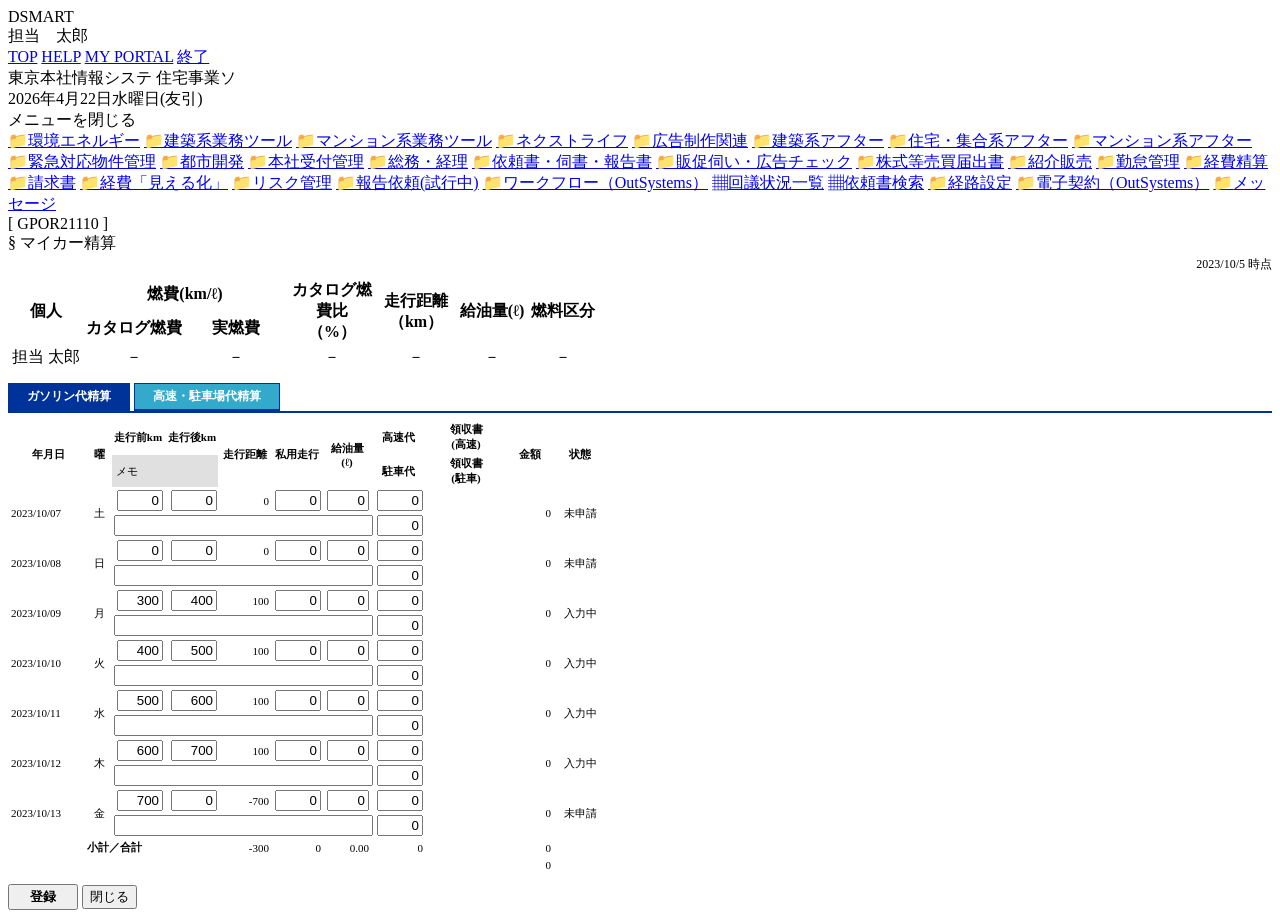
==== maicar/asis_maicar.html @ 4b53baa8 "feat: D-Smart改善プロトタイプ 初回公開" ====
<!DOCTYPE html>
<html lang="ja">
<head>
<meta charset="UTF-8">
<title>マイカー精算 - ASIS</title>
<link rel="stylesheet" href="../_dsmart-design-system/dsmart-base.css">
<style>
.tab-bar {
  display: flex;
  gap: 0;
  padding: 6px 0 0 0;
  align-items: flex-end;
}
.tab-btn {
  padding: 4px 18px;
  font-size: 12px;
  font-family: "MS Pゴシック", Meiryo, Arial, sans-serif;
  background: #33AACC;
  color: #fff;
  border: 1px solid #003399;
  border-bottom: 2px solid #003399;
  cursor: pointer;
  font-weight: bold;
  margin-right: 4px;
}
.tab-btn.active {
  background: #003399;
  color: #fff;
  border-bottom: 2px solid #003399;
}
.tab-separator {
  border: none;
  border-top: 2px solid #003399;
  margin: 0 0 6px 0;
}
.tab-panel { display: none; }
.tab-panel.active { display: block; }

table.form-table td.align-right { text-align: right; }
.status-text { font-size: 11px; }
</style>
</head>
<body>
<div class="layout">

<!-- ========== サイドバー ========== -->
<div class="sidebar">
  <div class="sidebar-logo">
    <div class="logo-text"><span class="logo-d">D</span>SMART</div>
  </div>
  <div class="sidebar-username">担当　太郎</div>
  <div class="sidebar-buttons">
    <a class="sidebar-btn" href="#">TOP</a>
    <a class="sidebar-btn" href="#">HELP</a>
    <a class="sidebar-btn" href="#">MY PORTAL</a>
    <a class="sidebar-btn" href="#">終了</a>
  </div>
  <div class="sidebar-dept">東京本社情報システ 住宅事業ソ</div>
  <div class="sidebar-date">2026年4月22日水曜日(友引)</div>
  <div class="sidebar-menu-close">メニューを閉じる</div>
  <div class="sidebar-links">
    <a href="#"><span class="icon">📁</span>環境エネルギー</a>
    <a href="#"><span class="icon">📁</span>建築系業務ツール</a>
    <a href="#"><span class="icon">📁</span>マンション系業務ツール</a>
    <a href="#"><span class="icon">📁</span>ネクストライフ</a>
    <a href="#"><span class="icon">📁</span>広告制作関連</a>
    <a href="#"><span class="icon">📁</span>建築系アフター</a>
    <a href="#"><span class="icon">📁</span>住宅・集合系アフター</a>
    <a href="#"><span class="icon">📁</span>マンション系アフター</a>
    <a href="#"><span class="icon">📁</span>緊急対応物件管理</a>
    <a href="#"><span class="icon">📁</span>都市開発</a>
    <a href="#"><span class="icon">📁</span>本社受付管理</a>
    <a href="#"><span class="icon">📁</span>総務・経理</a>
    <a href="#"><span class="icon">📁</span>依頼書・伺書・報告書</a>
    <a href="#"><span class="icon">📁</span>販促伺い・広告チェック</a>
    <a href="#"><span class="icon">📁</span>株式等売買届出書</a>
    <a href="#"><span class="icon">📁</span>紹介販売</a>
    <a href="#"><span class="icon">📁</span>勤怠管理</a>
    <a href="#"><span class="icon">📁</span>経費精算</a>
    <a href="#"><span class="icon">📁</span>請求書</a>
    <a href="#"><span class="icon">📁</span>経費「見える化」</a>
    <a href="#"><span class="icon">📁</span>リスク管理</a>
    <a href="#"><span class="icon">📁</span>報告依頼(試行中)</a>
    <a href="#"><span class="icon">📁</span>ワークフロー（OutSystems）</a>
    <a href="#" class="indent"><span class="icon">▦</span>回議状況一覧</a>
    <a href="#" class="indent"><span class="icon">▦</span>依頼書検索</a>
    <a href="#" class="indent"><span class="icon">📁</span>経路設定</a>
    <a href="#"><span class="icon">📁</span>電子契約（OutSystems）</a>
    <a href="#"><span class="icon">📁</span>メッセージ</a>
  </div>
</div>

<!-- ========== メインコンテンツ ========== -->
<div class="main">

  <!-- 画面ヘッダー -->
  <div class="screen-id-bar">[ GPOR21110 ]</div>
  <div class="screen-header">
    <span class="section-mark">§</span> マイカー精算
  </div>

  <div class="content-wrap">
  <div class="form-box">

    <!-- 日付表示 -->
    <div style="text-align:right; font-size:12px; padding:2px 0 4px 0;">2023/10/5 時点</div>

    <!-- ① 個人情報テーブル -->
    <table class="form-table" style="margin-bottom:6px;">
      <colgroup>
        <col style="width:72px;">
        <col style="width:100px;"><!-- 燃費カタログ -->
        <col style="width:100px;"><!-- 燃費実燃費 -->
        <col style="width:88px;"><!-- カタログ燃費比 -->
        <col style="width:76px;"><!-- 走行距離 -->
        <col style="width:72px;"><!-- 給油量 -->
        <col><!-- 燃料区分 -->
      </colgroup>
      <thead>
        <tr>
          <th rowspan="2">個人</th>
          <th colspan="2">燃費(km/ℓ)</th>
          <th rowspan="2">カタログ燃費比<br>（%）</th>
          <th rowspan="2">走行距離<br>（km）</th>
          <th rowspan="2">給油量(ℓ)</th>
          <th rowspan="2">燃料区分</th>
        </tr>
        <tr>
          <th>カタログ燃費</th>
          <th>実燃費</th>
        </tr>
      </thead>
      <tbody>
        <tr>
          <td style="text-align:center;">担当 太郎</td>
          <td style="text-align:center;">－</td>
          <td style="text-align:center;">－</td>
          <td style="text-align:center;">－</td>
          <td style="text-align:center;">－</td>
          <td style="text-align:center;">－</td>
          <td style="text-align:center;">－</td>
        </tr>
      </tbody>
    </table>

    <!-- ② タブバー -->
    <div class="tab-bar">
      <button class="tab-btn active" onclick="switchTab('tab-gas', this)">ガソリン代精算</button>
      <button class="tab-btn" onclick="switchTab('tab-toll', this)">高速・駐車場代精算</button>
    </div>
    <hr class="tab-separator">

    <!-- ========== Tab1: ガソリン代精算 ========== -->
    <div id="tab-gas" class="tab-panel active">

      <table class="form-table" style="font-size:11px;">
        <colgroup>
          <col style="width:76px;"><!-- 年月日 -->
          <col style="width:22px;"><!-- 曜 -->
          <col style="width:52px;"><!-- 走行前km -->
          <col style="width:52px;"><!-- 走行後km -->
          <col style="width:50px;"><!-- 走行距離 -->
          <col style="width:50px;"><!-- 私用走行 -->
          <col style="width:46px;"><!-- 給油量 -->
          <col style="width:52px;"><!-- 高速代/駐車代 -->
          <col style="width:80px;"><!-- 領収書 -->
          <col style="width:44px;"><!-- 金額 -->
          <col style="width:52px;"><!-- 状態 -->
        </colgroup>
        <thead>
          <tr>
            <th rowspan="2">年月日</th>
            <th rowspan="2">曜</th>
            <th>走行前km</th>
            <th>走行後km</th>
            <th rowspan="2">走行距離</th>
            <th rowspan="2">私用走行</th>
            <th rowspan="2">給油量<br>(ℓ)</th>
            <th>高速代</th>
            <th>領収書<br>(高速)</th>
            <th rowspan="2">金額</th>
            <th rowspan="2">状態</th>
          </tr>
          <tr>
            <th colspan="2" style="text-align:left; padding-left:4px; font-weight:normal; background:#e0e0e0;">メモ</th>
            <th>駐車代</th>
            <th>領収書<br>(駐車)</th>
          </tr>
        </thead>
        <tbody>
          <!-- 2023/10/07 土 -->
          <tr class="row-a">
            <td rowspan="2" style="vertical-align:middle;">2023/10/07</td>
            <td rowspan="2" style="text-align:center; vertical-align:middle;">土</td>
            <td style="text-align:right;"><input type="text" style="width:38px; text-align:right;" value="0"></td>
            <td style="text-align:right;"><input type="text" style="width:38px; text-align:right;" value="0"></td>
            <td style="text-align:right;">0</td>
            <td style="text-align:right;"><input type="text" style="width:38px; text-align:right;" value="0"></td>
            <td style="text-align:right;"><input type="text" style="width:34px; text-align:right;" value="0"></td>
            <td style="text-align:right;"><input type="text" style="width:38px; text-align:right;" value="0"></td>
            <td></td>
            <td rowspan="2" style="text-align:right; vertical-align:middle;">0</td>
            <td rowspan="2" style="text-align:center; vertical-align:middle;" class="status-text">未申請</td>
          </tr>
          <tr class="row-b">
            <td colspan="5" style="padding:1px 2px;"><input type="text" style="width:99%;"></td>
            <td style="text-align:right;"><input type="text" style="width:38px; text-align:right;" value="0"></td>
            <td></td>
          </tr>

          <!-- 2023/10/08 日 -->
          <tr class="row-a">
            <td rowspan="2" style="vertical-align:middle;">2023/10/08</td>
            <td rowspan="2" style="text-align:center; vertical-align:middle;">日</td>
            <td style="text-align:right;"><input type="text" style="width:38px; text-align:right;" value="0"></td>
            <td style="text-align:right;"><input type="text" style="width:38px; text-align:right;" value="0"></td>
            <td style="text-align:right;">0</td>
            <td style="text-align:right;"><input type="text" style="width:38px; text-align:right;" value="0"></td>
            <td style="text-align:right;"><input type="text" style="width:34px; text-align:right;" value="0"></td>
            <td style="text-align:right;"><input type="text" style="width:38px; text-align:right;" value="0"></td>
            <td></td>
            <td rowspan="2" style="text-align:right; vertical-align:middle;">0</td>
            <td rowspan="2" style="text-align:center; vertical-align:middle;" class="status-text">未申請</td>
          </tr>
          <tr class="row-b">
            <td colspan="5" style="padding:1px 2px;"><input type="text" style="width:99%;"></td>
            <td style="text-align:right;"><input type="text" style="width:38px; text-align:right;" value="0"></td>
            <td></td>
          </tr>

          <!-- 2023/10/09 月 -->
          <tr class="row-a">
            <td rowspan="2" style="vertical-align:middle;">2023/10/09</td>
            <td rowspan="2" style="text-align:center; vertical-align:middle;">月</td>
            <td style="text-align:right;"><input type="text" style="width:38px; text-align:right;" value="300"></td>
            <td style="text-align:right;"><input type="text" style="width:38px; text-align:right;" value="400"></td>
            <td style="text-align:right;">100</td>
            <td style="text-align:right;"><input type="text" style="width:38px; text-align:right;" value="0"></td>
            <td style="text-align:right;"><input type="text" style="width:34px; text-align:right;" value="0"></td>
            <td style="text-align:right;"><input type="text" style="width:38px; text-align:right;" value="0"></td>
            <td></td>
            <td rowspan="2" style="text-align:right; vertical-align:middle;">0</td>
            <td rowspan="2" style="text-align:center; vertical-align:middle;" class="status-text">入力中</td>
          </tr>
          <tr class="row-b">
            <td colspan="5" style="padding:1px 2px;"><input type="text" style="width:99%;"></td>
            <td style="text-align:right;"><input type="text" style="width:38px; text-align:right;" value="0"></td>
            <td></td>
          </tr>

          <!-- 2023/10/10 火 -->
          <tr class="row-a">
            <td rowspan="2" style="vertical-align:middle;">2023/10/10</td>
            <td rowspan="2" style="text-align:center; vertical-align:middle;">火</td>
            <td style="text-align:right;"><input type="text" style="width:38px; text-align:right;" value="400"></td>
            <td style="text-align:right;"><input type="text" style="width:38px; text-align:right;" value="500"></td>
            <td style="text-align:right;">100</td>
            <td style="text-align:right;"><input type="text" style="width:38px; text-align:right;" value="0"></td>
            <td style="text-align:right;"><input type="text" style="width:34px; text-align:right;" value="0"></td>
            <td style="text-align:right;"><input type="text" style="width:38px; text-align:right;" value="0"></td>
            <td></td>
            <td rowspan="2" style="text-align:right; vertical-align:middle;">0</td>
            <td rowspan="2" style="text-align:center; vertical-align:middle;" class="status-text">入力中</td>
          </tr>
          <tr class="row-b">
            <td colspan="5" style="padding:1px 2px;"><input type="text" style="width:99%;"></td>
            <td style="text-align:right;"><input type="text" style="width:38px; text-align:right;" value="0"></td>
            <td></td>
          </tr>

          <!-- 2023/10/11 水 -->
          <tr class="row-a">
            <td rowspan="2" style="vertical-align:middle;">2023/10/11</td>
            <td rowspan="2" style="text-align:center; vertical-align:middle;">水</td>
            <td style="text-align:right;"><input type="text" style="width:38px; text-align:right;" value="500"></td>
            <td style="text-align:right;"><input type="text" style="width:38px; text-align:right;" value="600"></td>
            <td style="text-align:right;">100</td>
            <td style="text-align:right;"><input type="text" style="width:38px; text-align:right;" value="0"></td>
            <td style="text-align:right;"><input type="text" style="width:34px; text-align:right;" value="0"></td>
            <td style="text-align:right;"><input type="text" style="width:38px; text-align:right;" value="0"></td>
            <td></td>
            <td rowspan="2" style="text-align:right; vertical-align:middle;">0</td>
            <td rowspan="2" style="text-align:center; vertical-align:middle;" class="status-text">入力中</td>
          </tr>
          <tr class="row-b">
            <td colspan="5" style="padding:1px 2px;"><input type="text" style="width:99%;"></td>
            <td style="text-align:right;"><input type="text" style="width:38px; text-align:right;" value="0"></td>
            <td></td>
          </tr>

          <!-- 2023/10/12 木 -->
          <tr class="row-a">
            <td rowspan="2" style="vertical-align:middle;">2023/10/12</td>
            <td rowspan="2" style="text-align:center; vertical-align:middle;">木</td>
            <td style="text-align:right;"><input type="text" style="width:38px; text-align:right;" value="600"></td>
            <td style="text-align:right;"><input type="text" style="width:38px; text-align:right;" value="700"></td>
            <td style="text-align:right;">100</td>
            <td style="text-align:right;"><input type="text" style="width:38px; text-align:right;" value="0"></td>
            <td style="text-align:right;"><input type="text" style="width:34px; text-align:right;" value="0"></td>
            <td style="text-align:right;"><input type="text" style="width:38px; text-align:right;" value="0"></td>
            <td></td>
            <td rowspan="2" style="text-align:right; vertical-align:middle;">0</td>
            <td rowspan="2" style="text-align:center; vertical-align:middle;" class="status-text">入力中</td>
          </tr>
          <tr class="row-b">
            <td colspan="5" style="padding:1px 2px;"><input type="text" style="width:99%;"></td>
            <td style="text-align:right;"><input type="text" style="width:38px; text-align:right;" value="0"></td>
            <td></td>
          </tr>

          <!-- 2023/10/13 金 -->
          <tr class="row-a">
            <td rowspan="2" style="vertical-align:middle;">2023/10/13</td>
            <td rowspan="2" style="text-align:center; vertical-align:middle;">金</td>
            <td style="text-align:right;"><input type="text" style="width:38px; text-align:right;" value="700"></td>
            <td style="text-align:right;"><input type="text" style="width:38px; text-align:right;" value="0"></td>
            <td style="text-align:right;">-700</td>
            <td style="text-align:right;"><input type="text" style="width:38px; text-align:right;" value="0"></td>
            <td style="text-align:right;"><input type="text" style="width:34px; text-align:right;" value="0"></td>
            <td style="text-align:right;"><input type="text" style="width:38px; text-align:right;" value="0"></td>
            <td></td>
            <td rowspan="2" style="text-align:right; vertical-align:middle;">0</td>
            <td rowspan="2" style="text-align:center; vertical-align:middle;" class="status-text">未申請</td>
          </tr>
          <tr class="row-b">
            <td colspan="5" style="padding:1px 2px;"><input type="text" style="width:99%;"></td>
            <td style="text-align:right;"><input type="text" style="width:38px; text-align:right;" value="0"></td>
            <td></td>
          </tr>

          <!-- 小計/合計 -->
          <tr>
            <td colspan="4" class="lbl" style="text-align:center; font-weight:bold;">小計／合計</td>
            <td style="text-align:right;">-300</td>
            <td style="text-align:right;">0</td>
            <td style="text-align:right;">0.00</td>
            <td style="text-align:right;">0</td>
            <td></td>
            <td style="text-align:right;">0</td>
            <td></td>
          </tr>
          <tr>
            <td colspan="8" style="background:#fff; border:none;"></td>
            <td></td>
            <td style="text-align:right;">0</td>
            <td></td>
          </tr>
        </tbody>
      </table>

    </div><!-- /tab-gas -->

    <!-- ========== Tab2: 高速・駐車場代精算 ========== -->
    <div id="tab-toll" class="tab-panel">

      <div style="text-align:right; font-size:11px; padding:2px 0 3px 0; font-weight:bold;">[ 7件 ]</div>

      <table class="form-table" style="font-size:11px;">
        <colgroup>
          <col style="width:76px;"><!-- 年月日 -->
          <col style="width:22px;"><!-- 曜 -->
          <!-- 高速代 -->
          <col style="width:50px;"><!-- 高速代 金額 -->
          <col style="width:68px;"><!-- 支払先 -->
          <col style="width:28px;"><!-- 枚数 -->
          <col style="width:76px;"><!-- 登録番号 -->
          <col style="width:76px;"><!-- 原本 -->
          <!-- 駐車場代 -->
          <col style="width:50px;"><!-- 駐車代 金額 -->
          <col style="width:68px;"><!-- 支払先 -->
          <col style="width:28px;"><!-- 枚数 -->
          <col style="width:76px;"><!-- 登録番号 -->
          <col style="width:76px;"><!-- 原本 -->
        </colgroup>
        <thead>
          <tr>
            <th rowspan="3">年月日</th>
            <th rowspan="3">曜</th>
            <th colspan="5" style="background:#4477CC; color:#fff;">高速代</th>
            <th colspan="5" style="background:#4477CC; color:#fff;">駐車場代</th>
          </tr>
          <tr>
            <th rowspan="2">金額</th>
            <th colspan="4" style="background:#5588DD; color:#fff;">領収書</th>
            <th rowspan="2">金額</th>
            <th colspan="4" style="background:#5588DD; color:#fff;">領収書</th>
          </tr>
          <tr>
            <th>支払先</th>
            <th>枚数</th>
            <th>登録番号</th>
            <th>原本<br>(取込・提出)</th>
            <th>支払先</th>
            <th>枚数</th>
            <th>登録番号</th>
            <th>原本<br>(取込・提出)</th>
          </tr>
        </thead>
        <tbody>
          <!-- 2023/10/07 土 (blank) -->
          <tr>
            <td>2023/10/07</td>
            <td style="text-align:center;">土</td>
            <td></td><td></td><td></td><td></td><td></td>
            <td></td><td></td><td></td><td></td><td></td>
          </tr>

          <!-- 2023/10/08 日 (blank) -->
          <tr>
            <td>2023/10/08</td>
            <td style="text-align:center;">日</td>
            <td></td><td></td><td></td><td></td><td></td>
            <td></td><td></td><td></td><td></td><td></td>
          </tr>

          <!-- 2023/10/09 月 (入力済み) -->
          <tr>
            <td>2023/10/09</td>
            <td style="text-align:center;">月</td>
            <td style="text-align:right;">1,200</td>
            <td></td>
            <td style="text-align:center;">1</td>
            <td style="font-size:10px;">登録番号：記載有<br>書頌（台紙取込）</td>
            <td style="font-size:10px;"></td>
            <td style="text-align:right;">900</td>
            <td></td>
            <td style="text-align:center;">1</td>
            <td style="font-size:10px;">登録番号：記載有<br>書頌（台紙取込）</td>
            <td style="font-size:10px;"></td>
          </tr>

          <!-- 2023/10/10 火 (編集中) -->
          <tr>
            <td rowspan="2" style="vertical-align:top; padding-top:3px;">2023/10/10</td>
            <td rowspan="2" style="text-align:center; vertical-align:top; padding-top:3px;">火</td>
            <!-- 高速代 editing -->
            <td style="text-align:right; vertical-align:top; padding-top:3px;">0</td>
            <td colspan="4" style="font-size:10px; color:#CC0000; vertical-align:top; padding:2px;">
              ※領収書不要の場合、下記プルダウンより<br>理由を選択してください<br>
              <input type="text" style="width:24px; text-align:right;" value="0">
              <select style="width:130px; font-size:10px; margin-top:2px;">
                <option></option>
                <option>領収書なし（紛失）</option>
                <option>領収書なし（その他）</option>
              </select>
            </td>
            <!-- 駐車場代 editing -->
            <td rowspan="2" style="text-align:right; vertical-align:top; padding-top:3px;">
              <input type="text" style="width:40px; text-align:right;" value="1,000">
            </td>
            <td style="vertical-align:top; padding:2px;">
              <input type="text" style="width:56px;" value="○○パーキング">
            </td>
            <td style="vertical-align:top; padding:2px;">
              <select style="width:26px; font-size:10px;">
                <option>1</option>
                <option>2</option>
                <option>3</option>
              </select>
            </td>
            <td style="vertical-align:top; padding:2px; font-size:10px;">
              登録番号：<input type="radio" name="reg10" checked>記載有
              <input type="radio" name="reg10">記載無
            </td>
            <td style="vertical-align:top; padding:2px;">
              <select style="width:72px; font-size:10px;">
                <option>書頌（台紙取込）</option>
                <option>書頌（台紙提出）</option>
                <option>書頌（電子取込）</option>
              </select><br>
              <button class="btn" style="font-size:10px; margin-top:2px;" disabled>ファイル選択</button>
            </td>
          </tr>
          <tr>
            <td colspan="4" style="padding:2px;"></td>
            <td colspan="4" style="text-align:right; padding:2px; vertical-align:middle;">
              <button class="btn" style="font-size:10px;">挿入</button>
            </td>
          </tr>

          <!-- 2023/10/11 水 (blank) -->
          <tr>
            <td>2023/10/11</td>
            <td style="text-align:center;">水</td>
            <td></td><td></td><td></td><td></td><td></td>
            <td></td><td></td><td></td><td></td><td></td>
          </tr>

          <!-- 2023/10/12 木 (blank) -->
          <tr>
            <td>2023/10/12</td>
            <td style="text-align:center;">木</td>
            <td></td><td></td><td></td><td></td><td></td>
            <td></td><td></td><td></td><td></td><td></td>
          </tr>

          <!-- 2023/10/13 金 (blank) -->
          <tr>
            <td>2023/10/13</td>
            <td style="text-align:center;">金</td>
            <td></td><td></td><td></td><td></td><td></td>
            <td></td><td></td><td></td><td></td><td></td>
          </tr>
        </tbody>
      </table>

    </div><!-- /tab-toll -->

    <!-- ③ 登録ボタン -->
    <div class="submit-bar" style="justify-content:center; margin-top:10px;">
      <button class="btn" style="padding:2px 20px; font-weight:bold;">登録</button>
      <button class="btn">閉じる</button>
    </div>

  </div><!-- /form-box -->
  </div><!-- /content-wrap -->
</div><!-- /main -->
</div><!-- /layout -->

<script>
function switchTab(tabId, btn) {
  document.querySelectorAll('.tab-panel').forEach(function(p) { p.classList.remove('active'); });
  document.querySelectorAll('.tab-btn').forEach(function(b) { b.classList.remove('active'); });
  document.getElementById(tabId).classList.add('active');
  btn.classList.add('active');
}
</script>
</body>
</html>
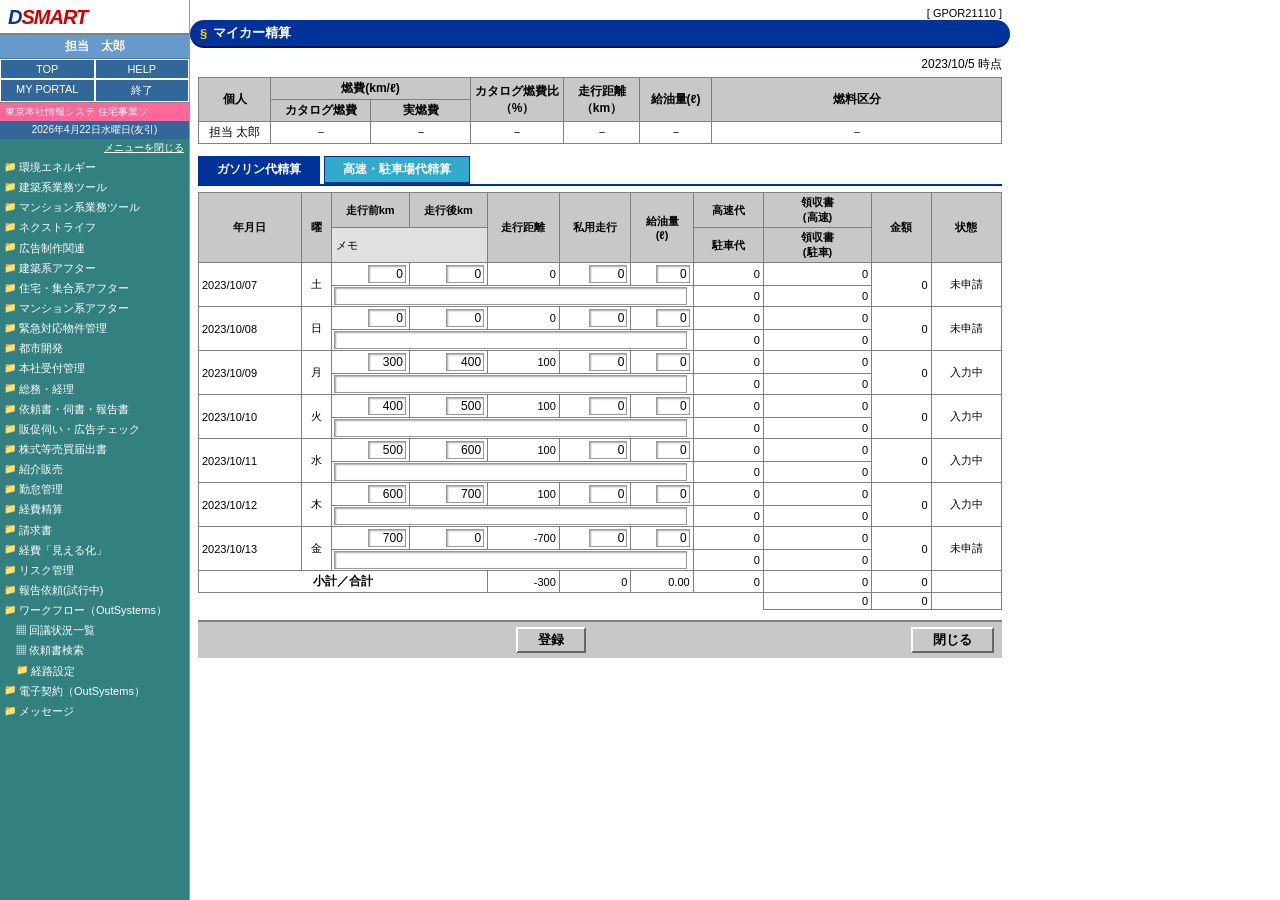
==== commit 78c162c6: "deploy: 許可申請種別改善 maicar/permission 追加" ====
--- a/maicar/asis_maicar.html
+++ b/maicar/asis_maicar.html
@@ -197,15 +197,15 @@
             <td style="text-align:right;">0</td>
             <td style="text-align:right;"><input type="text" style="width:38px; text-align:right;" value="0"></td>
             <td style="text-align:right;"><input type="text" style="width:34px; text-align:right;" value="0"></td>
-            <td style="text-align:right;"><input type="text" style="width:38px; text-align:right;" value="0"></td>
-            <td></td>
+            <td style="text-align:right;">0</td>
+            <td style="text-align:right;">0</td>
             <td rowspan="2" style="text-align:right; vertical-align:middle;">0</td>
             <td rowspan="2" style="text-align:center; vertical-align:middle;" class="status-text">未申請</td>
           </tr>
           <tr class="row-b">
             <td colspan="5" style="padding:1px 2px;"><input type="text" style="width:99%;"></td>
-            <td style="text-align:right;"><input type="text" style="width:38px; text-align:right;" value="0"></td>
-            <td></td>
+            <td style="text-align:right;">0</td>
+            <td style="text-align:right;">0</td>
           </tr>
 
           <!-- 2023/10/08 日 -->
@@ -217,15 +217,15 @@
             <td style="text-align:right;">0</td>
             <td style="text-align:right;"><input type="text" style="width:38px; text-align:right;" value="0"></td>
             <td style="text-align:right;"><input type="text" style="width:34px; text-align:right;" value="0"></td>
-            <td style="text-align:right;"><input type="text" style="width:38px; text-align:right;" value="0"></td>
-            <td></td>
+            <td style="text-align:right;">0</td>
+            <td style="text-align:right;">0</td>
             <td rowspan="2" style="text-align:right; vertical-align:middle;">0</td>
             <td rowspan="2" style="text-align:center; vertical-align:middle;" class="status-text">未申請</td>
           </tr>
           <tr class="row-b">
             <td colspan="5" style="padding:1px 2px;"><input type="text" style="width:99%;"></td>
-            <td style="text-align:right;"><input type="text" style="width:38px; text-align:right;" value="0"></td>
-            <td></td>
+            <td style="text-align:right;">0</td>
+            <td style="text-align:right;">0</td>
           </tr>
 
           <!-- 2023/10/09 月 -->
@@ -237,15 +237,15 @@
             <td style="text-align:right;">100</td>
             <td style="text-align:right;"><input type="text" style="width:38px; text-align:right;" value="0"></td>
             <td style="text-align:right;"><input type="text" style="width:34px; text-align:right;" value="0"></td>
-            <td style="text-align:right;"><input type="text" style="width:38px; text-align:right;" value="0"></td>
-            <td></td>
+            <td style="text-align:right;">0</td>
+            <td style="text-align:right;">0</td>
             <td rowspan="2" style="text-align:right; vertical-align:middle;">0</td>
             <td rowspan="2" style="text-align:center; vertical-align:middle;" class="status-text">入力中</td>
           </tr>
           <tr class="row-b">
             <td colspan="5" style="padding:1px 2px;"><input type="text" style="width:99%;"></td>
-            <td style="text-align:right;"><input type="text" style="width:38px; text-align:right;" value="0"></td>
-            <td></td>
+            <td style="text-align:right;">0</td>
+            <td style="text-align:right;">0</td>
           </tr>
 
           <!-- 2023/10/10 火 -->
@@ -257,15 +257,15 @@
             <td style="text-align:right;">100</td>
             <td style="text-align:right;"><input type="text" style="width:38px; text-align:right;" value="0"></td>
             <td style="text-align:right;"><input type="text" style="width:34px; text-align:right;" value="0"></td>
-            <td style="text-align:right;"><input type="text" style="width:38px; text-align:right;" value="0"></td>
-            <td></td>
+            <td style="text-align:right;">0</td>
+            <td style="text-align:right;">0</td>
             <td rowspan="2" style="text-align:right; vertical-align:middle;">0</td>
             <td rowspan="2" style="text-align:center; vertical-align:middle;" class="status-text">入力中</td>
           </tr>
           <tr class="row-b">
             <td colspan="5" style="padding:1px 2px;"><input type="text" style="width:99%;"></td>
-            <td style="text-align:right;"><input type="text" style="width:38px; text-align:right;" value="0"></td>
-            <td></td>
+            <td style="text-align:right;">0</td>
+            <td style="text-align:right;">0</td>
           </tr>
 
           <!-- 2023/10/11 水 -->
@@ -277,15 +277,15 @@
             <td style="text-align:right;">100</td>
             <td style="text-align:right;"><input type="text" style="width:38px; text-align:right;" value="0"></td>
             <td style="text-align:right;"><input type="text" style="width:34px; text-align:right;" value="0"></td>
-            <td style="text-align:right;"><input type="text" style="width:38px; text-align:right;" value="0"></td>
-            <td></td>
+            <td style="text-align:right;">0</td>
+            <td style="text-align:right;">0</td>
             <td rowspan="2" style="text-align:right; vertical-align:middle;">0</td>
             <td rowspan="2" style="text-align:center; vertical-align:middle;" class="status-text">入力中</td>
           </tr>
           <tr class="row-b">
             <td colspan="5" style="padding:1px 2px;"><input type="text" style="width:99%;"></td>
-            <td style="text-align:right;"><input type="text" style="width:38px; text-align:right;" value="0"></td>
-            <td></td>
+            <td style="text-align:right;">0</td>
+            <td style="text-align:right;">0</td>
           </tr>
 
           <!-- 2023/10/12 木 -->
@@ -297,15 +297,15 @@
             <td style="text-align:right;">100</td>
             <td style="text-align:right;"><input type="text" style="width:38px; text-align:right;" value="0"></td>
             <td style="text-align:right;"><input type="text" style="width:34px; text-align:right;" value="0"></td>
-            <td style="text-align:right;"><input type="text" style="width:38px; text-align:right;" value="0"></td>
-            <td></td>
+            <td style="text-align:right;">0</td>
+            <td style="text-align:right;">0</td>
             <td rowspan="2" style="text-align:right; vertical-align:middle;">0</td>
             <td rowspan="2" style="text-align:center; vertical-align:middle;" class="status-text">入力中</td>
           </tr>
           <tr class="row-b">
             <td colspan="5" style="padding:1px 2px;"><input type="text" style="width:99%;"></td>
-            <td style="text-align:right;"><input type="text" style="width:38px; text-align:right;" value="0"></td>
-            <td></td>
+            <td style="text-align:right;">0</td>
+            <td style="text-align:right;">0</td>
           </tr>
 
           <!-- 2023/10/13 金 -->
@@ -317,15 +317,15 @@
             <td style="text-align:right;">-700</td>
             <td style="text-align:right;"><input type="text" style="width:38px; text-align:right;" value="0"></td>
             <td style="text-align:right;"><input type="text" style="width:34px; text-align:right;" value="0"></td>
-            <td style="text-align:right;"><input type="text" style="width:38px; text-align:right;" value="0"></td>
-            <td></td>
+            <td style="text-align:right;">0</td>
+            <td style="text-align:right;">0</td>
             <td rowspan="2" style="text-align:right; vertical-align:middle;">0</td>
             <td rowspan="2" style="text-align:center; vertical-align:middle;" class="status-text">未申請</td>
           </tr>
           <tr class="row-b">
             <td colspan="5" style="padding:1px 2px;"><input type="text" style="width:99%;"></td>
-            <td style="text-align:right;"><input type="text" style="width:38px; text-align:right;" value="0"></td>
-            <td></td>
+            <td style="text-align:right;">0</td>
+            <td style="text-align:right;">0</td>
           </tr>
 
           <!-- 小計/合計 -->
@@ -335,13 +335,13 @@
             <td style="text-align:right;">0</td>
             <td style="text-align:right;">0.00</td>
             <td style="text-align:right;">0</td>
+            <td style="text-align:right;">0</td>
+            <td style="text-align:right;">0</td>
             <td></td>
-            <td style="text-align:right;">0</td>
-            <td></td>
           </tr>
           <tr>
             <td colspan="8" style="background:#fff; border:none;"></td>
-            <td></td>
+            <td style="text-align:right;">0</td>
             <td style="text-align:right;">0</td>
             <td></td>
           </tr>
--- a/_dsmart-design-system/dsmart-base.css
+++ b/_dsmart-design-system/dsmart-base.css
@@ -0,0 +1,448 @@
+/* ================================================================
+   D-SMART デザインシステム — dsmart-base.css
+   Web 1.0 業務系 / Windows XP Classic 風 ASIS 再現テンプレート
+   ================================================================
+
+   設計思想:
+     対象システム : ダイワハウス D-SMART 業務システム（2000年代 ASP/JSP）
+     レイアウト手法: HTMLテーブルレイアウト + サーバーサイドレンダリング
+     ビジュアル基準: Windows 98/XP Classic テーマ
+
+   カラーパレット:
+     グレー背景    #C8C8C8  ボタン / ヘッダth / ラベル
+     ボーダー標準  #808080  テーブル枠 / 区切り線
+     ボーダー薄    #999999  入力フォームの外枠
+     入力背景      #FFFFFF  input / textarea / select テキスト部
+     青ヘッダ      #003399  画面ヘッダーバー
+     必須赤        #CC0000  ※マーク / エラー
+     リンク青      #0000CC  テキストリンク
+     ユーザーバー  #6699CC  サイドバーユーザー名欄
+     サイドバー背景 #338080  メニューリンク領域 / メニューを閉じるバー
+
+   UIパーツ一覧:
+     レイアウト    .layout / .main / .content-wrap / .form-box
+     サイドバー    .sidebar 系
+     画面ヘッダ    .screen-id-bar / .screen-header / .section-mark
+     入力要素      input / textarea / select / input[checkbox]
+     ボタン        .btn / .btn-cal / .btn-link
+     テーブル      table.form-table / th / td / .lbl / .sub-title-row
+     ユーティリティ .sep / .req / .note-red / .note-black / .submit-bar
+   ================================================================ */
+
+
+/* ================================================================
+   リセット & ベース
+   ================================================================ */
+* { box-sizing: border-box; margin: 0; padding: 0; }
+
+body {
+  font-family: "MS Pゴシック", "MS P Gothic", "ＭＳ Ｐゴシック", Meiryo, Arial, sans-serif;
+  font-size: 12px;
+  background: #FFFFFF;
+  color: #000;
+  min-height: 100vh;
+}
+
+
+/* ================================================================
+   ページレイアウト
+   ================================================================ */
+.layout {
+  display: flex;
+  min-height: 100vh;
+}
+
+/* メインコンテンツエリア */
+.main {
+  flex: 1;
+  display: flex;
+  flex-direction: column;
+  background: #FFFFFF;
+}
+
+/* フォームコンテンツ幅制御 */
+.content-wrap {
+  padding: 6px 8px;
+  width: 820px;
+}
+
+/* フォーム外枠（ボーダーなし） */
+.form-box {
+  background: #FFFFFF;
+}
+
+
+/* ================================================================
+   サイドバー
+   ================================================================ */
+.sidebar {
+  width: 190px;
+  min-width: 190px;
+  background: #FFFFFF;
+  border-right: 1px solid #999;
+  display: flex;
+  flex-direction: column;
+  font-size: 11px;
+}
+
+/* ロゴ */
+.sidebar-logo {
+  background: #fff;
+  padding: 6px 8px 4px;
+  border-bottom: 2px solid #808080;
+}
+.logo-text {
+  font-size: 20px;
+  font-weight: bold;
+  font-style: italic;
+  color: #CC0000;
+  letter-spacing: -1px;
+}
+.logo-text .logo-d { color: #0033AA; }
+
+/* ユーザー名 */
+.sidebar-username {
+  background: #6699CC;
+  color: #fff;
+  text-align: center;
+  padding: 3px 4px;
+  font-weight: bold;
+  font-size: 12px;
+  border-bottom: 1px solid #4477AA;
+}
+
+/* TOP / HELP / MY PORTAL / 終了 ボタン群 */
+.sidebar-buttons {
+  display: grid;
+  grid-template-columns: 1fr 1fr;
+  border-bottom: 1px solid #808080;
+}
+.sidebar-btn {
+  display: block;
+  background: #336699;
+  color: #fff;
+  text-align: center;
+  padding: 3px 2px;
+  text-decoration: none;
+  font-size: 11px;
+  border: 1px solid #fff;
+  cursor: pointer;
+  font-family: inherit;
+}
+.sidebar-btn:hover { background: #4477AA; }
+
+/* 部署名 */
+.sidebar-dept {
+  background: #FF6699;
+  color: #fff;
+  font-size: 10px;
+  padding: 2px 5px;
+  line-height: 1.4;
+}
+
+/* 日付 */
+.sidebar-date {
+  background: #336699;
+  color: #fff;
+  font-size: 10px;
+  padding: 2px 5px;
+  text-align: center;
+}
+
+/* メニューを閉じる */
+.sidebar-menu-close {
+  text-align: right;
+  padding: 2px 5px;
+  font-size: 10px;
+  color: #FFFFFF;
+  text-decoration: underline;
+  cursor: pointer;
+  background: #338080;
+}
+
+/* メニューリンク */
+.sidebar-links {
+  overflow-y: auto;
+  flex: 1;
+  background: #338080;
+}
+.sidebar-links a {
+  display: flex;
+  align-items: center;
+  padding: 1px 4px;
+  text-decoration: none;
+  color: #FFFFFF;
+  font-size: 11px;
+  line-height: 1.65;
+  white-space: nowrap;
+}
+.sidebar-links a:hover { background: rgba(255,255,255,0.15); }
+.sidebar-links a .icon { margin-right: 3px; font-size: 10px; }
+.sidebar-links a.indent { padding-left: 16px; }
+
+
+/* ================================================================
+   画面ヘッダーバー
+   ================================================================ */
+
+/* 画面ID行（青ヘッダー直上・右寄せ） */
+.screen-id-bar {
+  text-align: right;
+  padding: 1px 8px;
+  font-size: 11px;
+  color: #000;
+  background: #FFFFFF;
+  margin-top: 6px;
+  width: 820px;
+}
+
+.screen-header {
+  background: #003399;
+  color: #fff;
+  padding: 4px 10px;
+  font-size: 13px;
+  font-weight: bold;
+  display: flex;
+  align-items: center;
+  border-bottom: 2px solid #001166;
+  width: 820px;
+  border-radius: 999px;
+}
+/* § マーク（黄色） */
+.section-mark { color: #FFCC00; margin-right: 6px; }
+
+
+/* ================================================================
+   フォーム入力要素  (Windows XP Classic 風)
+
+   統一ルール:
+     input[text/number] : inset box-shadow で凹み枠
+     textarea           : 同上（セル内フル幅のものは border:none を上書き）
+     select             : appearance:none + SVG で ▼ ボタンを再現
+     input[checkbox]    : appearance:none + 左上濃/右下淡ボーダーで凹み枠
+   ================================================================ */
+
+/* テキスト入力・数値入力 */
+input[type="text"],
+input[type="number"] {
+  font-family: "MS Pゴシック", "MS P Gothic", "ＭＳ Ｐゴシック", Meiryo, Arial, sans-serif;
+  font-size: 12px;
+  background: #fff;
+  border: 1px solid #999;
+  box-shadow: inset 1px 1px 2px rgba(0,0,0,0.35);
+  padding: 1px 2px;
+  color: #000;
+  vertical-align: middle;
+}
+
+/* テキストエリア */
+textarea {
+  font-family: "MS Pゴシック", "MS P Gothic", "ＭＳ Ｐゴシック", Meiryo, Arial, sans-serif;
+  font-size: 12px;
+  background: #fff;
+  border: 1px solid #999;
+  box-shadow: inset 1px 1px 2px rgba(0,0,0,0.35);
+  padding: 1px 2px;
+  color: #000;
+  resize: none;
+  overflow-y: scroll;
+}
+
+/* セレクトボックス
+   SVG構成: 左1px=セパレータ(#808080) / グレーボタン(#C8C8C8) / 3Dベベル / ▼三角 */
+select {
+  font-family: "MS Pゴシック", "MS P Gothic", "ＭＳ Ｐゴシック", Meiryo, Arial, sans-serif;
+  font-size: 12px;
+  color: #000;
+  background-color: #fff;
+  background-image: url("data:image/svg+xml,%3Csvg xmlns='http://www.w3.org/2000/svg' width='16' height='16'%3E%3Crect width='16' height='16' fill='%23C8C8C8'/%3E%3Crect x='0' y='0' width='1' height='16' fill='%23808080'/%3E%3Crect x='1' y='0' width='15' height='1' fill='%23ffffff'/%3E%3Crect x='1' y='1' width='1' height='13' fill='%23ffffff'/%3E%3Crect x='15' y='1' width='1' height='15' fill='%23666666'/%3E%3Crect x='1' y='15' width='15' height='1' fill='%23666666'/%3E%3Cpolygon points='4%2C6 12%2C6 8%2C11' fill='%23000000'/%3E%3C/svg%3E");
+  background-repeat: no-repeat;
+  background-position: right 0px top 0px;
+  background-size: 16px 100%;
+  border: 1px solid #999;
+  padding: 1px 18px 1px 2px;
+  -webkit-appearance: none;
+  -moz-appearance: none;
+  appearance: none;
+  box-shadow: none;
+  cursor: default;
+  vertical-align: middle;
+}
+
+/* チェックボックス
+   左上=濃(#808080) / 右下=淡(#dfdfdf) の凹み枠でWin XP Classic を再現 */
+input[type="checkbox"] {
+  -webkit-appearance: none;
+  appearance: none;
+  width: 13px;
+  height: 13px;
+  background: #fff;
+  border: 1px solid #808080;
+  border-right-color: #dfdfdf;
+  border-bottom-color: #dfdfdf;
+  box-shadow: inset 1px 1px 0 rgba(0,0,0,0.15);
+  cursor: default;
+  vertical-align: middle;
+  position: relative;
+  display: inline-block;
+}
+input[type="checkbox"]:checked::after {
+  content: '✔';
+  position: absolute;
+  top: -3px;
+  left: 0px;
+  font-size: 12px;
+  color: #000;
+  line-height: 1;
+}
+
+
+/* ================================================================
+   ボタン類  (Windows XP Classic 風 3D ベベルボタン)
+
+   ベベル原則:
+     通常時  : 上/左=白(#fff) / 右/下=濃灰(#666) → 浮き上がり
+     押下時  : 上/左=濃灰   / 右/下=白           → 沈み込み
+   ================================================================ */
+
+/* 標準ボタン */
+.btn {
+  font-family: "MS Pゴシック", "MS P Gothic", "ＭＳ Ｐゴシック", Meiryo, Arial, sans-serif;
+  font-size: 12px;
+  background: #C8C8C8;
+  color: #000;
+  border-top:    2px solid #fff;
+  border-left:   2px solid #fff;
+  border-right:  2px solid #666;
+  border-bottom: 2px solid #666;
+  border-radius: 0;
+  padding: 1px 8px;
+  cursor: pointer;
+  white-space: nowrap;
+  min-height: 20px;
+}
+.btn:active {
+  border-top:    2px solid #666;
+  border-left:   2px solid #666;
+  border-right:  2px solid #fff;
+  border-bottom: 2px solid #fff;
+}
+.btn:hover { background: #B8B8B8; }
+
+/* カレンダー選択ボタン「...」 */
+.btn-cal {
+  font-family: "MS Pゴシック", "MS P Gothic", "ＭＳ Ｐゴシック", Meiryo, Arial, sans-serif;
+  font-size: 11px;
+  background: #C8C8C8;
+  color: #000;
+  border-top:    2px solid #fff;
+  border-left:   2px solid #fff;
+  border-right:  2px solid #666;
+  border-bottom: 2px solid #666;
+  border-radius: 0;
+  padding: 0px 4px;
+  cursor: pointer;
+  min-height: 18px;
+  min-width: 22px;
+}
+.btn-cal:active {
+  border-top:    2px solid #666;
+  border-left:   2px solid #666;
+  border-right:  2px solid #fff;
+  border-bottom: 2px solid #fff;
+}
+
+/* テキストリンク風ボタン（色は使用箇所でインライン指定） */
+.btn-link {
+  background: none;
+  border: none;
+  color: #0000CC;
+  text-decoration: underline;
+  cursor: pointer;
+  font-size: 12px;
+  font-family: inherit;
+  padding: 0;
+}
+
+
+/* ================================================================
+   テーブル & フォームレイアウト部品
+   ================================================================ */
+
+/* セクション水平区切り線 */
+.sep {
+  border: none;
+  border-top: 1px solid #808080;
+  margin: 0;
+}
+
+/* サブセクションタイトル行（依頼書・添付書類 等） */
+.sub-title-row {
+  background: #C8C8C8;
+  border-top: 1px solid #808080;
+  border-bottom: 1px solid #808080;
+  padding: 2px 6px;
+  font-weight: bold;
+  font-size: 12px;
+}
+
+/* フォームテーブル共通
+   th : グレー背景 / td : 白背景（入力セルのデフォルト） */
+table.form-table {
+  border-collapse: collapse;
+  width: 100%;
+  font-size: 12px;
+}
+table.form-table th {
+  background: #C8C8C8;
+  border: 1px solid #808080;
+  padding: 2px 4px;
+  font-weight: bold;
+  text-align: center;
+  white-space: nowrap;
+}
+table.form-table td {
+  border: 1px solid #808080;
+  padding: 2px 3px;
+  background: #FFFFFF;
+  vertical-align: middle;
+}
+
+/* ラベルセル（グレー背景・読み取り専用） */
+.lbl {
+  background: #C8C8C8;
+  padding: 2px 5px;
+  white-space: nowrap;
+  font-size: 12px;
+}
+
+/* 必須マーク */
+.req { color: #CC0000; }
+
+
+/* ================================================================
+   ユーティリティ & 注記
+   ================================================================ */
+.note-red   { color: #CC0000; font-size: 11px; }
+.note-black { font-size: 11px; }
+.total-val  { font-weight: bold; text-align: right; padding: 1px 4px; }
+
+
+/* ================================================================
+   画面下部 登録ボタンバー
+   ================================================================ */
+.submit-bar {
+  background: #C8C8C8;
+  border-top: 2px solid #808080;
+  padding: 5px 8px;
+  display: flex;
+  align-items: center;
+  gap: 16px;
+  font-size: 12px;
+}
+.submit-bar .btn {
+  margin-left: auto;
+  padding: 2px 20px;
+  font-size: 13px;
+  font-weight: bold;
+}
